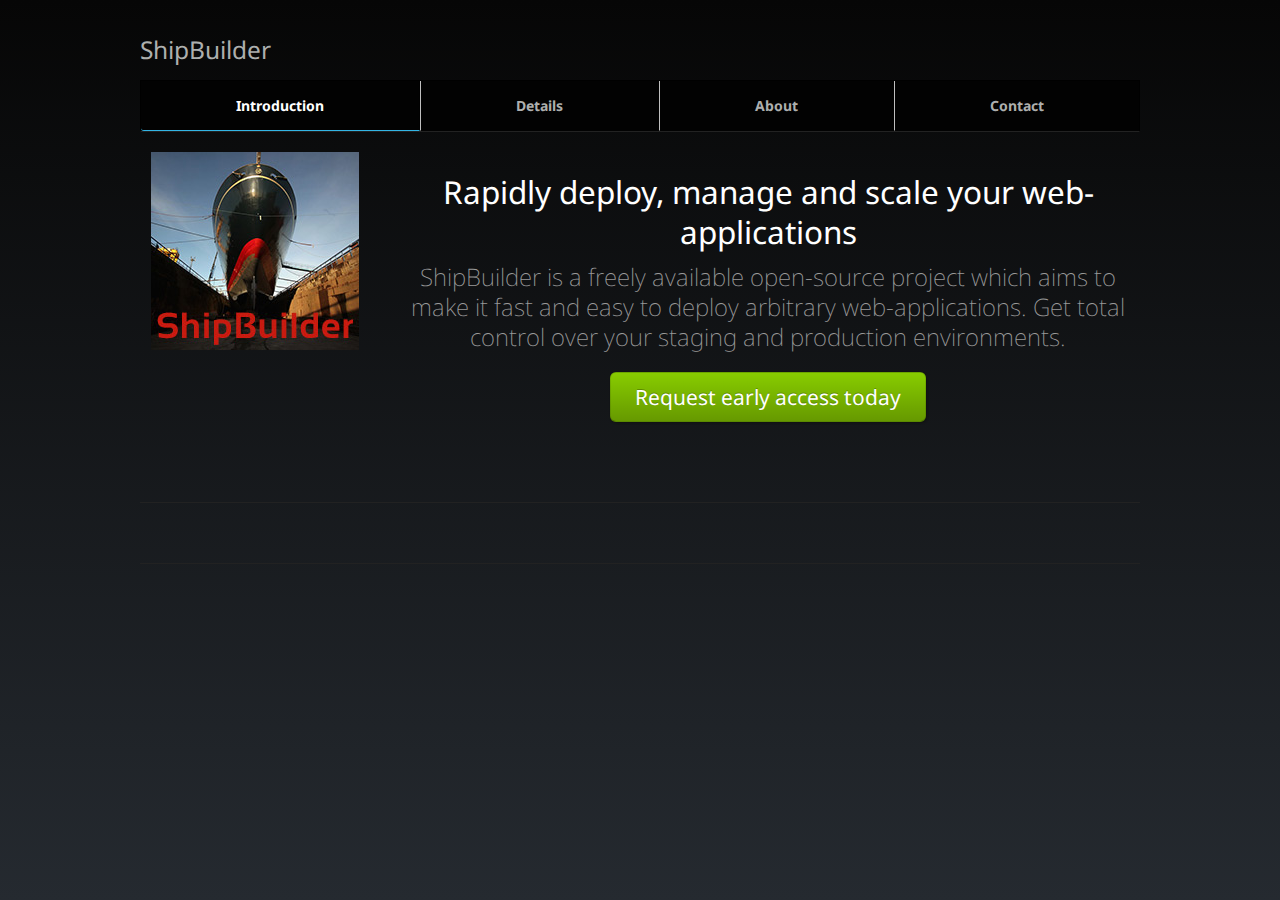
==== index.html @ adccb322 "Initial ShipBuilder site." ====
<!DOCTYPE html>
<html lang="en">
<head>
    <title>ShipBuilder</title>

    <meta charset="utf-8">
    <meta name="viewport" content="width=device-width, initial-scale=1.0">
    <meta name="author" content="Jay Taylor">
    <meta name="description" content="">

    <link href="/static/css/bootstrap-cyborg.css" rel="stylesheet">
    <link href="/static/css/bootstrap-responsive.css" rel="stylesheet">
    <link href="/static/css/styles.css" rel="stylesheet">

    <!-- Le HTML5 shim, for IE6-8 support of HTML5 elements -->
    <!--[if lt IE 9]>
        <script src="assets/js/html5shiv.js"></script>
    <![endif]-->

    <link rel="shortcut icon" href="/favicon.ico">
</head>
<body>
    <div class="container">

        <div class="masthead">
            <h3 class="muted">ShipBuilder</h3>
            <div class="navbar">
                <div class="navbar-inner">
                    <div class="container">
                        <button type="button" class="btn btn-navbar" data-toggle="collapse" data-target=".nav-collapse">
                            <span class="icon-bar"></span>
                            <span class="icon-bar"></span>
                            <span class="icon-bar"></span>
                        </button>
                        <ul class="nav">
                            <li class="active"><a href="/">Introduction</a></li>
                            <li><a href="/details.html">Details</a></li>
                            <li><a href="/about.html">About</a></li>
                            <li><a href="/contact.html">Contact</a></li>
                        </ul>
                    </div>
                </div>
            </div>
        </div>

        <div class="row-fluid">
            <div class="span3">
                <p style="text-align:center;"><img src="/static/images/logo-new-sm.jpg"/></p>
            </div>
            <div class="span9">
                <div class="jumbotron">
                    <h2>Rapidly deploy, manage and scale your web-applications</h2>
                    <p class="lead">
        ShipBuilder is a freely available open-source project which aims to make it fast and easy to deploy
        arbitrary web-applications. Get total control over your staging and production environments.
                    </p>
                    <a class="btn btn-large btn-success" href="mailto:jay@jaytaylor.com?subject=[ShipBuilder] Early Access Preview">Request early access today</a>
                </div>
            </div>
        </div>

        <hr/>

        <div class="footer">
            <!--<p style="text-align:center;">ShipBuilder is a project by <a href="http://jaytaylor.com">Jay Taylor</a>, and made possible by <a href="https://www.sendhub.com">SendHub</a></p>-->
        </div>

    </div>
</body>
</html>
---- static/css/styles.css ----
body {
padding-top:20px;
padding-bottom:60px;
}

/* Custom container */
.container {
margin:0 auto;
max-width:1000px;
}
.container > hr {
margin:60px 0;
}

/* Main marketing message and sign up button */
.jumbotron {
margin:20px 0;
text-align:center;
}
.jumbotron h1 {
font-size:100px;
line-height:1;
}
.jumbotron .lead {
font-size:24px;
line-height:1.25;
}
.jumbotron .btn {
font-size:21px;
padding:14px 24px;
}

/* Supporting marketing content */
.marketing {
margin:60px 0;
}
.marketing p + h4 {
margin-top:28px;
}


/* Customize the navbar links to be fill the entire space of the .navbar */
.navbar .navbar-inner {
padding:0;
}
.navbar .nav {
margin:0;
display:table;
width:100%;
}
.navbar .nav li {
display:table-cell;
width:1%;
float:none;
}
.navbar .nav li a {
font-weight:bold;
text-align:center;
border-left:1px solid rgba(255,255,255,.75);
border-right:1px solid rgba(0,0,0,.1);
}
.navbar .nav li:first-child a {
border-left:0;
border-radius:3px 0 0 3px;
}
.navbar .nav li:last-child a {
border-right:0;
border-radius:0 3px 3px 0;
}
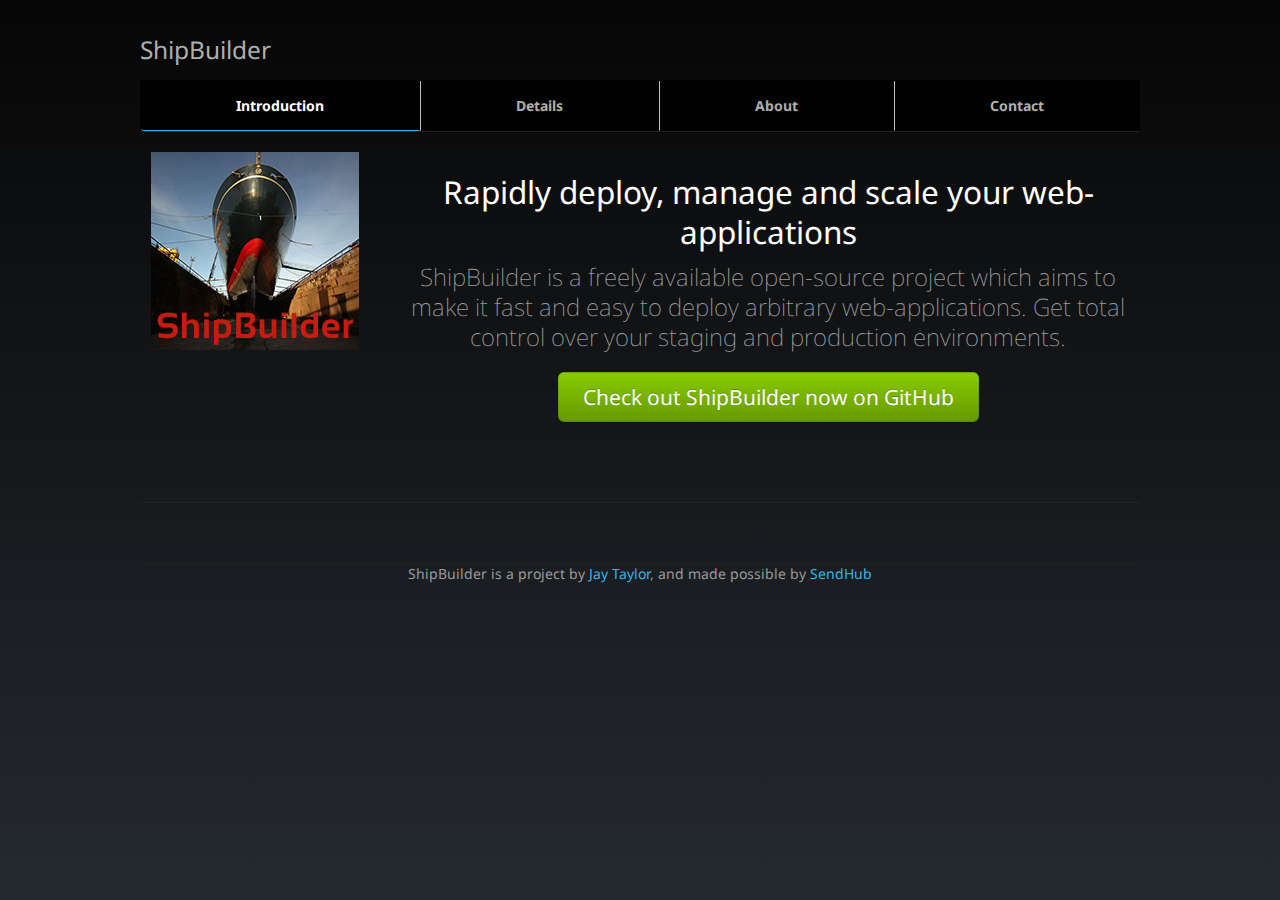
==== commit d0248271: "Re-enabled footer.  Added link to SB repo." ====
--- a/index.html
+++ b/index.html
@@ -54,7 +54,7 @@
         ShipBuilder is a freely available open-source project which aims to make it fast and easy to deploy
         arbitrary web-applications. Get total control over your staging and production environments.
                     </p>
-                    <a class="btn btn-large btn-success" href="mailto:jay@jaytaylor.com?subject=[ShipBuilder] Early Access Preview">Request early access today</a>
+                    <a class="btn btn-large btn-success" href="https://github.com/sendhub/shipbuilder">Check out ShipBuilder now on GitHub</a>
                 </div>
             </div>
         </div>
@@ -62,7 +62,7 @@
         <hr/>
 
         <div class="footer">
-            <!--<p style="text-align:center;">ShipBuilder is a project by <a href="http://jaytaylor.com">Jay Taylor</a>, and made possible by <a href="https://www.sendhub.com">SendHub</a></p>-->
+            <p style="text-align:center;">ShipBuilder is a project by <a href="http://jaytaylor.com">Jay Taylor</a>, and made possible by <a href="https://www.sendhub.com">SendHub</a></p>
         </div>
 
     </div>
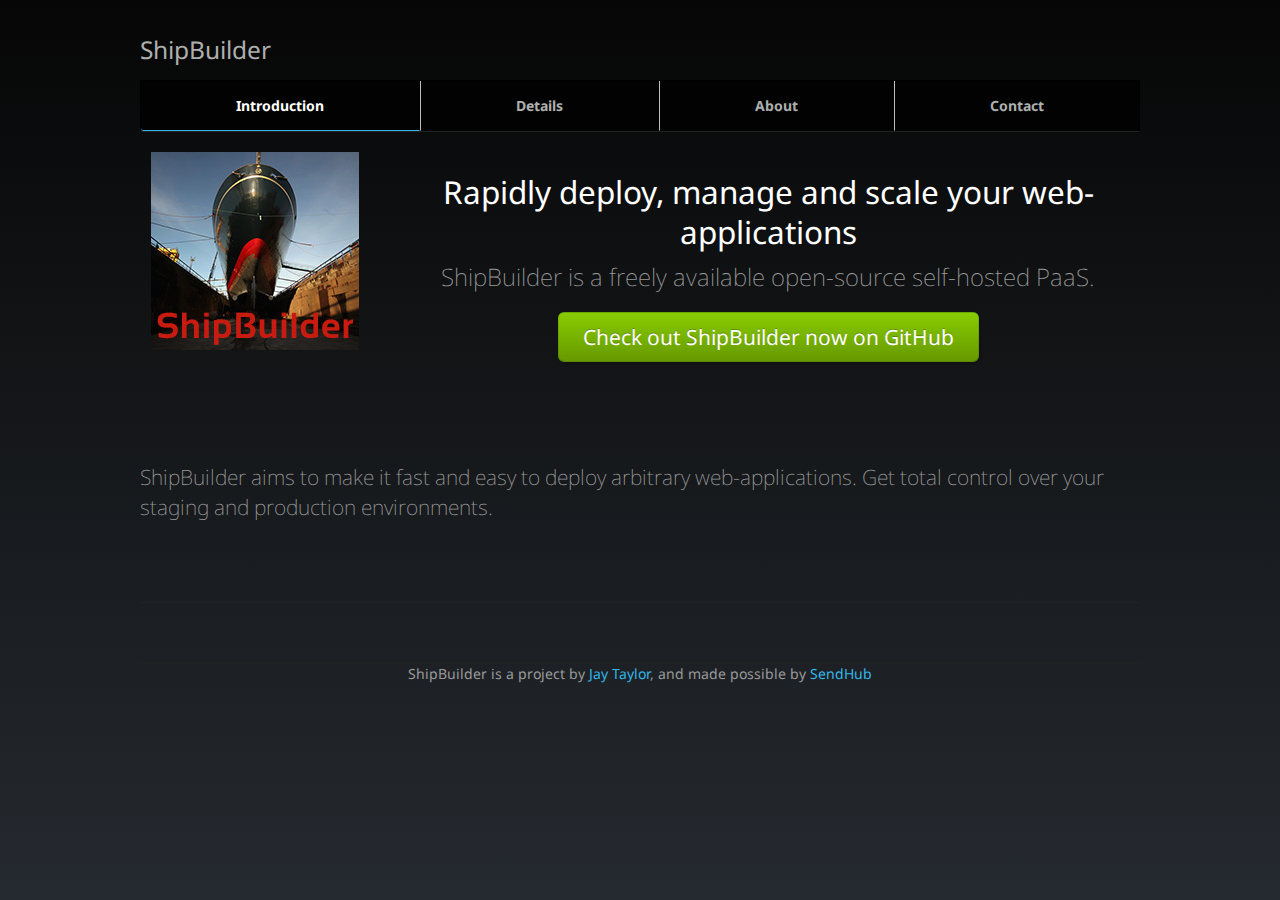
==== commit 7d61a635: "lead text tweaked." ====
--- a/index.html
+++ b/index.html
@@ -50,15 +50,19 @@
             <div class="span9">
                 <div class="jumbotron">
                     <h2>Rapidly deploy, manage and scale your web-applications</h2>
-                    <p class="lead">
-        ShipBuilder is a freely available open-source project which aims to make it fast and easy to deploy
-        arbitrary web-applications. Get total control over your staging and production environments.
-                    </p>
+                    <p class="lead">ShipBuilder is a freely available open-source self-hosted PaaS.</p>
                     <a class="btn btn-large btn-success" href="https://github.com/sendhub/shipbuilder">Check out ShipBuilder now on GitHub</a>
                 </div>
             </div>
         </div>
 
+        <br/>
+        <br/>
+        <br/>
+        <br/>
+        <div class="row-fluid">
+            <p class="lead">ShipBuilder aims to make it fast and easy to deploy arbitrary web-applications. Get total control over your staging and production environments.</p>
+        </div>
         <hr/>
 
         <div class="footer">
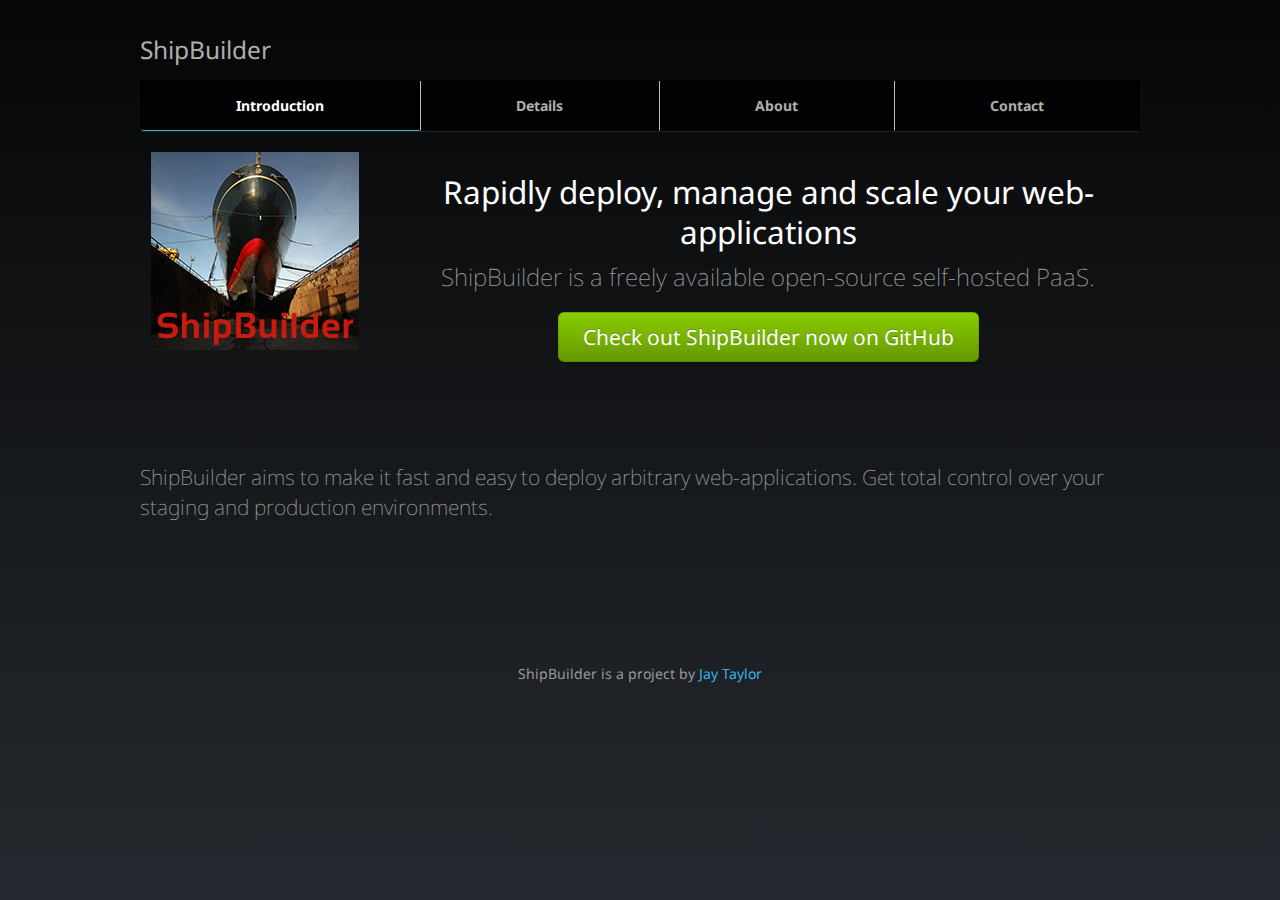
==== commit afccb619: "Minor updates." ====
--- a/index.html
+++ b/index.html
@@ -51,7 +51,7 @@
                 <div class="jumbotron">
                     <h2>Rapidly deploy, manage and scale your web-applications</h2>
                     <p class="lead">ShipBuilder is a freely available open-source self-hosted PaaS.</p>
-                    <a class="btn btn-large btn-success" href="https://github.com/sendhub/shipbuilder">Check out ShipBuilder now on GitHub</a>
+                    <a class="btn btn-large btn-success" href="https://github.com/jaytaylor/shipbuilder">Check out ShipBuilder now on GitHub</a>
                 </div>
             </div>
         </div>
@@ -66,7 +66,7 @@
         <hr/>
 
         <div class="footer">
-            <p style="text-align:center;">ShipBuilder is a project by <a href="http://jaytaylor.com">Jay Taylor</a>, and made possible by <a href="https://www.sendhub.com">SendHub</a></p>
+            <p style="text-align:center;">ShipBuilder is a project by <a href="http://jaytaylor.com">Jay Taylor</a></p>
         </div>
 
     </div>
